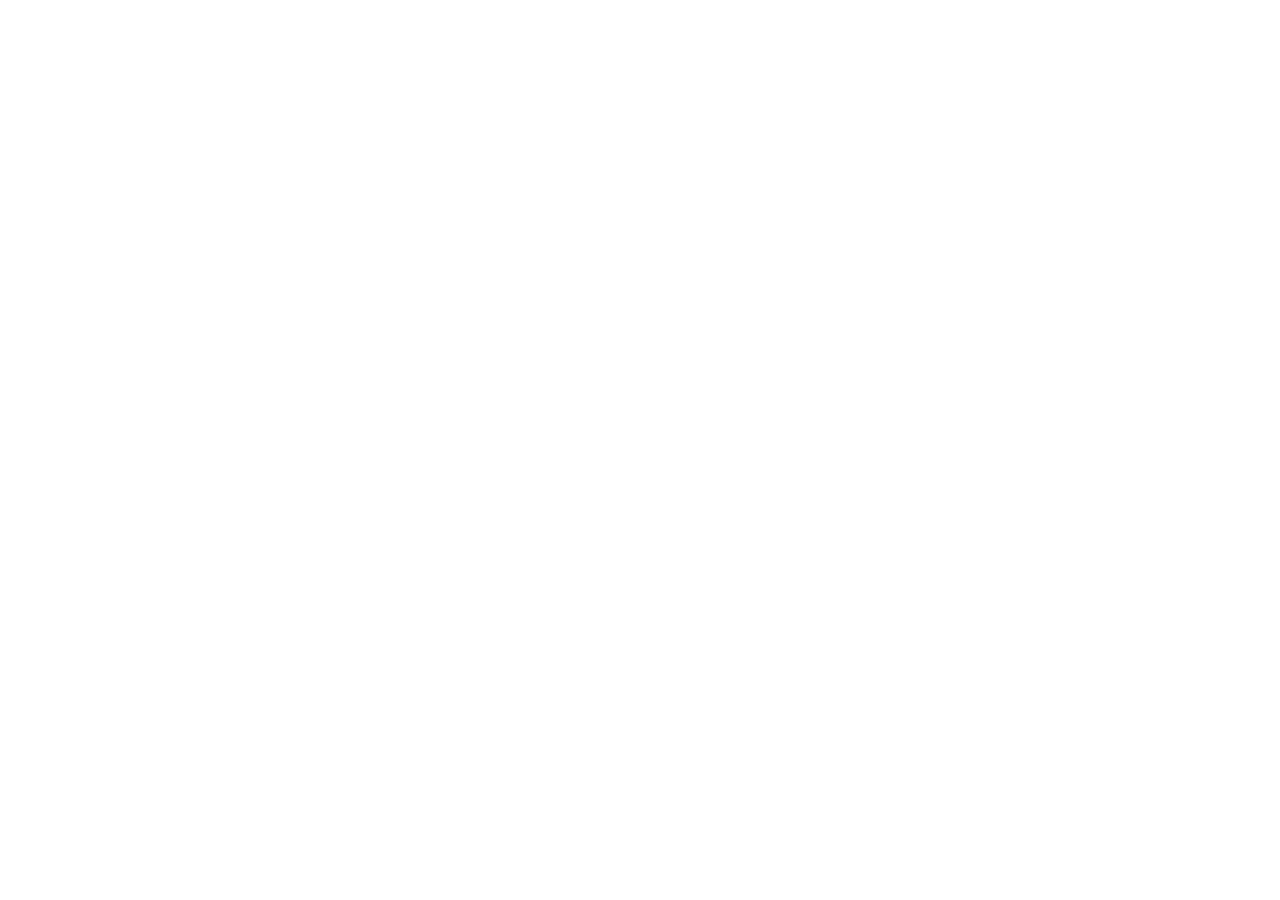
==== html-css/18-10/index.html @ 1b3b3bdb "Arrumei nome da pasta" ====
<!DOCTYPE html>
<html lang="pt-br">
<head>
    <meta charset="UTF-8">
    <meta name="viewport" content="width=device-width, initial-scale=1.0">
    <title>Document</title>
</head>
<body>
    
</body>
</html>
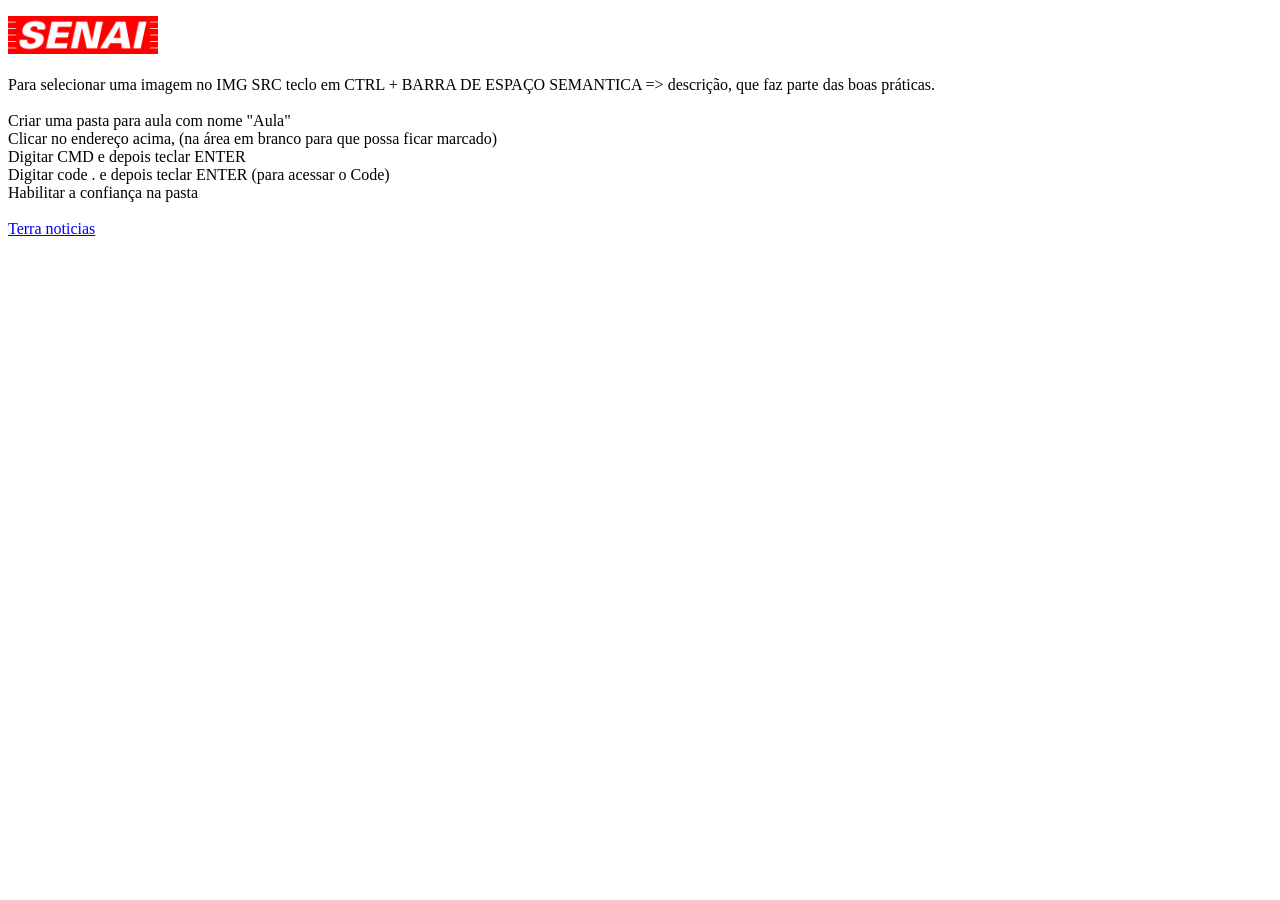
==== commit e7d2fed6: "liçao do dia 18-10" ====
--- a/html-css/18-10/index.html
+++ b/html-css/18-10/index.html
@@ -3,9 +3,30 @@
 <head>
     <meta charset="UTF-8">
     <meta name="viewport" content="width=device-width, initial-scale=1.0">
-    <title>Document</title>
+    <title>18-10</title>
 </head>
 <body>
-    
+    <p>
+        <img src="imagens/SENAI_São_Paulo_logo.png" alt="imagem do logo do Senai" width="150">
+        <img src="" alt="">
+        <!-width="largura" height="altura"->
+        <br><br>
+        Para selecionar uma imagem no IMG SRC teclo em CTRL + BARRA DE ESPAÇO SEMANTICA => descrição, que faz parte das boas práticas.
+        <br><br>
+
+        Criar uma pasta para aula com nome "Aula"
+        <br>
+        Clicar no endereço acima, (na área em branco para que possa ficar marcado)
+        <br>
+        Digitar CMD e depois teclar ENTER
+        <br>
+        Digitar code . e depois teclar ENTER (para acessar o Code)
+        <br>
+        Habilitar a confiança na pasta
+        <br>
+        <br>
+        <a href="https://www.terra.com.br" target="_blank">Terra noticias</a>
+        <!-para abrir uma nova aba adicione target=blank->
+    </p>
 </body>
 </html>
